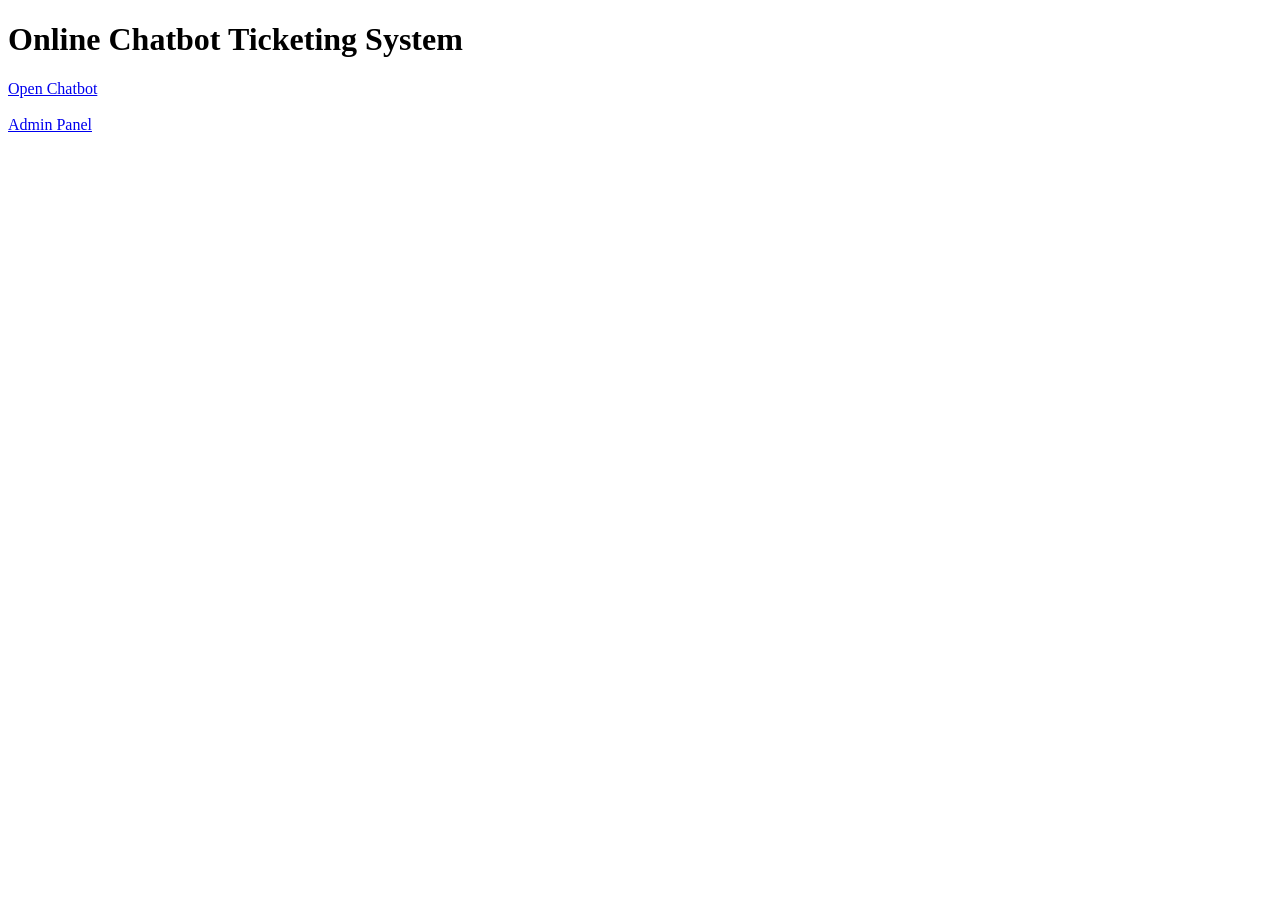
==== index.html @ 24b9e8fb "Add files via upload" ====
<!DOCTYPE html>
<html>
<head>
<title>Chatbot Ticket System</title>
<link rel="stylesheet" href="/static/style.css">
</head>
<body>

<h1>Online Chatbot Ticketing System</h1>

<a href="/chatbot">Open Chatbot</a><br><br>
<a href="/admin">Admin Panel</a>

</body>
</html>
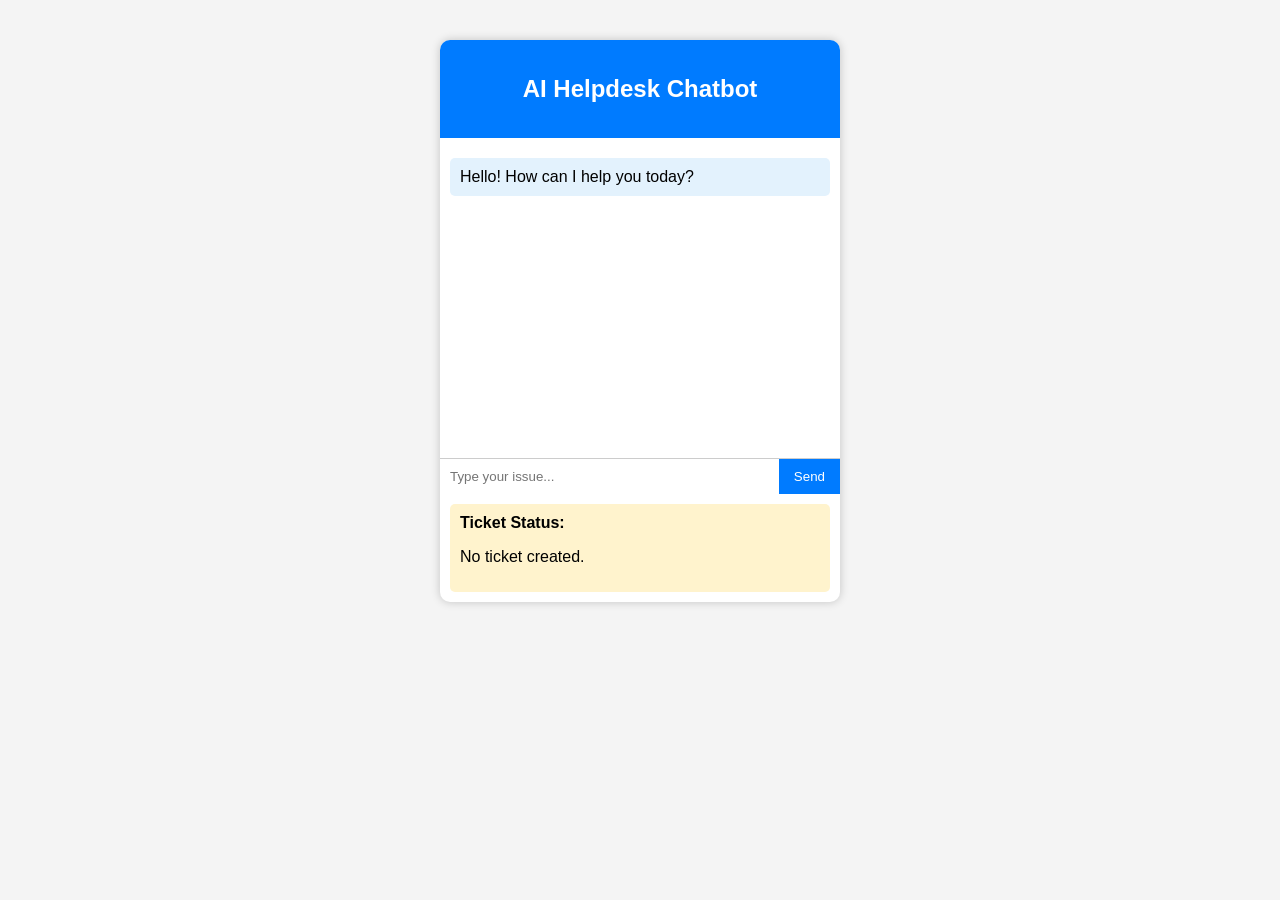
==== commit db730aab: "Update index.html" ====
--- a/index.html
+++ b/index.html
@@ -1,15 +1,146 @@
 <!DOCTYPE html>
-<html>
+<html lang="en">
 <head>
-<title>Chatbot Ticket System</title>
-<link rel="stylesheet" href="/static/style.css">
+<meta charset="UTF-8">
+<meta name="viewport" content="width=device-width, initial-scale=1.0">
+<title>AI Helpdesk Ticketing System</title>
+<style>
+body{
+    font-family: Arial, sans-serif;
+    background:#f4f4f4;
+    margin:0;
+    padding:0;
+}
+.container{
+    width:400px;
+    margin:40px auto;
+    background:white;
+    border-radius:10px;
+    box-shadow:0 0 10px rgba(0,0,0,0.2);
+    overflow:hidden;
+}
+.header{
+    background:#007bff;
+    color:white;
+    padding:15px;
+    text-align:center;
+}
+.chatbox{
+    height:300px;
+    padding:10px;
+    overflow-y:auto;
+    border-bottom:1px solid #ccc;
+}
+.message{
+    margin:10px 0;
+    padding:10px;
+    border-radius:5px;
+}
+.bot{
+    background:#e3f2fd;
+}
+.user{
+    background:#d4edda;
+    text-align:right;
+}
+.input-area{
+    display:flex;
+}
+input{
+    flex:1;
+    padding:10px;
+    border:none;
+    outline:none;
+}
+button{
+    background:#007bff;
+    color:white;
+    border:none;
+    padding:10px 15px;
+    cursor:pointer;
+}
+button:hover{
+    background:#0056b3;
+}
+.ticket{
+    padding:10px;
+    background:#fff3cd;
+    margin:10px;
+    border-radius:5px;
+}
+</style>
 </head>
 <body>
 
-<h1>Online Chatbot Ticketing System</h1>
+<div class="container">
+    <div class="header">
+        <h2>AI Helpdesk Chatbot</h2>
+    </div>
 
-<a href="/chatbot">Open Chatbot</a><br><br>
-<a href="/admin">Admin Panel</a>
+    <div class="chatbox" id="chatbox">
+        <div class="message bot">
+            Hello! How can I help you today?
+        </div>
+    </div>
+
+    <div class="input-area">
+        <input type="text" id="userInput" placeholder="Type your issue...">
+        <button onclick="sendMessage()">Send</button>
+    </div>
+
+    <div class="ticket" id="ticketBox">
+        <strong>Ticket Status:</strong>
+        <p>No ticket created.</p>
+    </div>
+</div>
+
+<script>
+function sendMessage(){
+
+    let input = document.getElementById("userInput");
+    let chatbox = document.getElementById("chatbox");
+    let ticketBox = document.getElementById("ticketBox");
+
+    let userText = input.value;
+
+    if(userText.trim() === ""){
+        return;
+    }
+
+    let userMessage = document.createElement("div");
+    userMessage.className = "message user";
+    userMessage.innerText = userText;
+    chatbox.appendChild(userMessage);
+
+    let botMessage = document.createElement("div");
+    botMessage.className = "message bot";
+
+    if(userText.toLowerCase().includes("network")){
+        botMessage.innerText =
+        "Network issue detected. Creating support ticket.";
+        ticketBox.innerHTML =
+        "<strong>Ticket Status:</strong><p>Ticket #101 Created for Network Issue</p>";
+    }
+    else if(userText.toLowerCase().includes("password")){
+        botMessage.innerText =
+        "Password reset request noted. Ticket created.";
+        ticketBox.innerHTML =
+        "<strong>Ticket Status:</strong><p>Ticket #102 Created for Password Reset</p>";
+    }
+    else{
+        botMessage.innerText =
+        "Our AI assistant received your issue. Support ticket created.";
+        ticketBox.innerHTML =
+        "<strong>Ticket Status:</strong><p>Ticket #103 Created Successfully</p>";
+    }
+
+    chatbox.appendChild(botMessage);
+
+    input.value = "";
+
+    chatbox.scrollTop = chatbox.scrollHeight;
+}
+</script>
 
 </body>
-</html>+</html>
